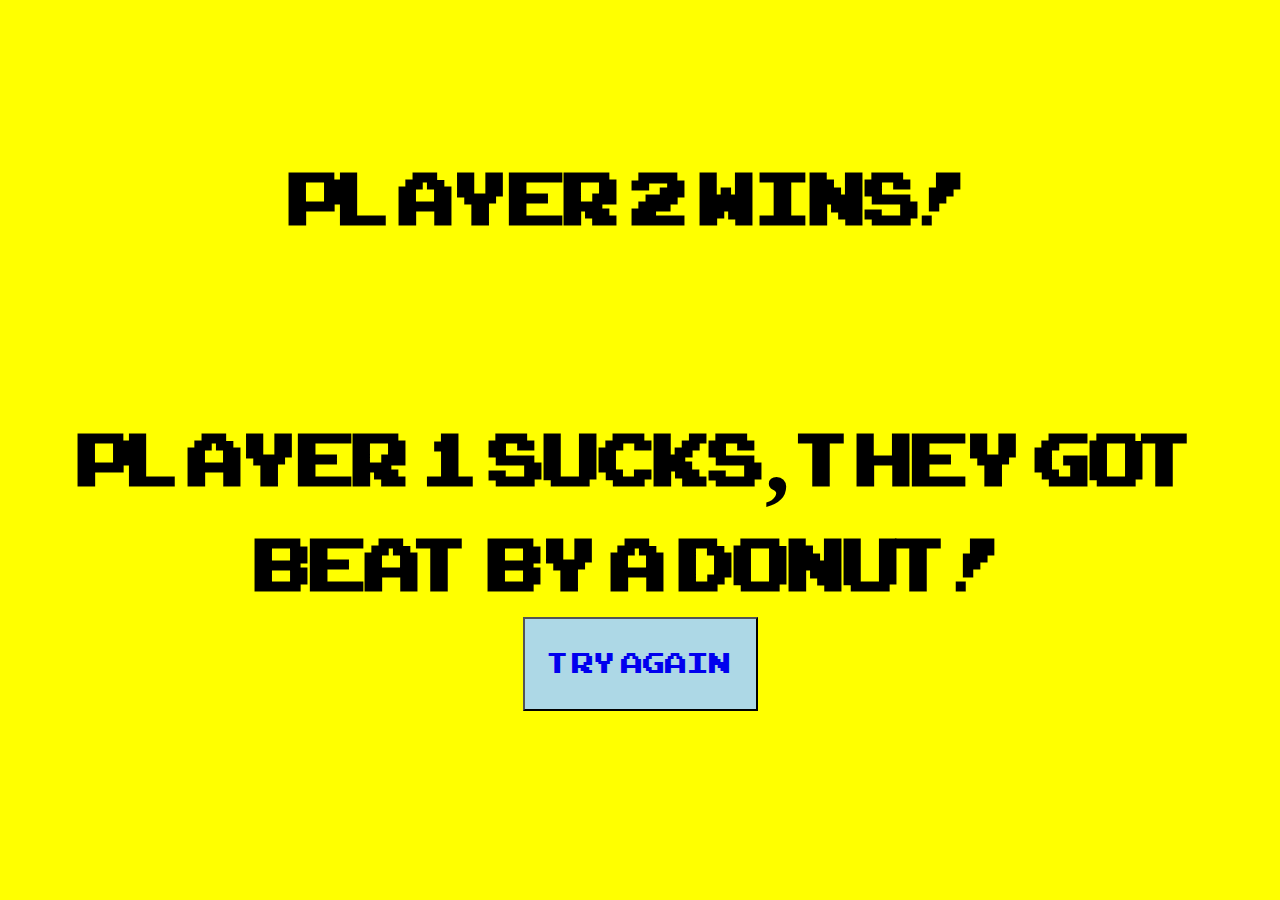
==== finish-2.html @ f0372e8f "Perfect game" ====
<!DOCTYPE html>
<html>
<head>
	<title></title>
	<link rel="stylesheet" type="text/css" href="finish.css">
</head>
<body>
<h1>
	Player 2 Wins!
</h1>
<h1>Player 1 Sucks, they got beat by a Donut!</h1>
<button><a href="index.html">Try Again</a></button>
</body>
</html>
---- finish.css ----
@font-face {
    font-family: arcadeclassic;
    src: url(arcadeclassic/ARCADECLASSIC.TTF);
}

body {
	font-family: arcadeclassic;
	background-color: yellow;

}
h1 {
	
	margin: auto;
	margin-top: 150px;
	text-align: center;
	font-size: 100px;
}

a{
	text-decoration: none;
	font-family: arcadeclassic;
	font-size: 40px;
	border-radius: 5px;

}

button {
	margin: 0 auto;
	text-align: center;
	padding: 25px;
	display: block;
	background-color: lightblue;

}
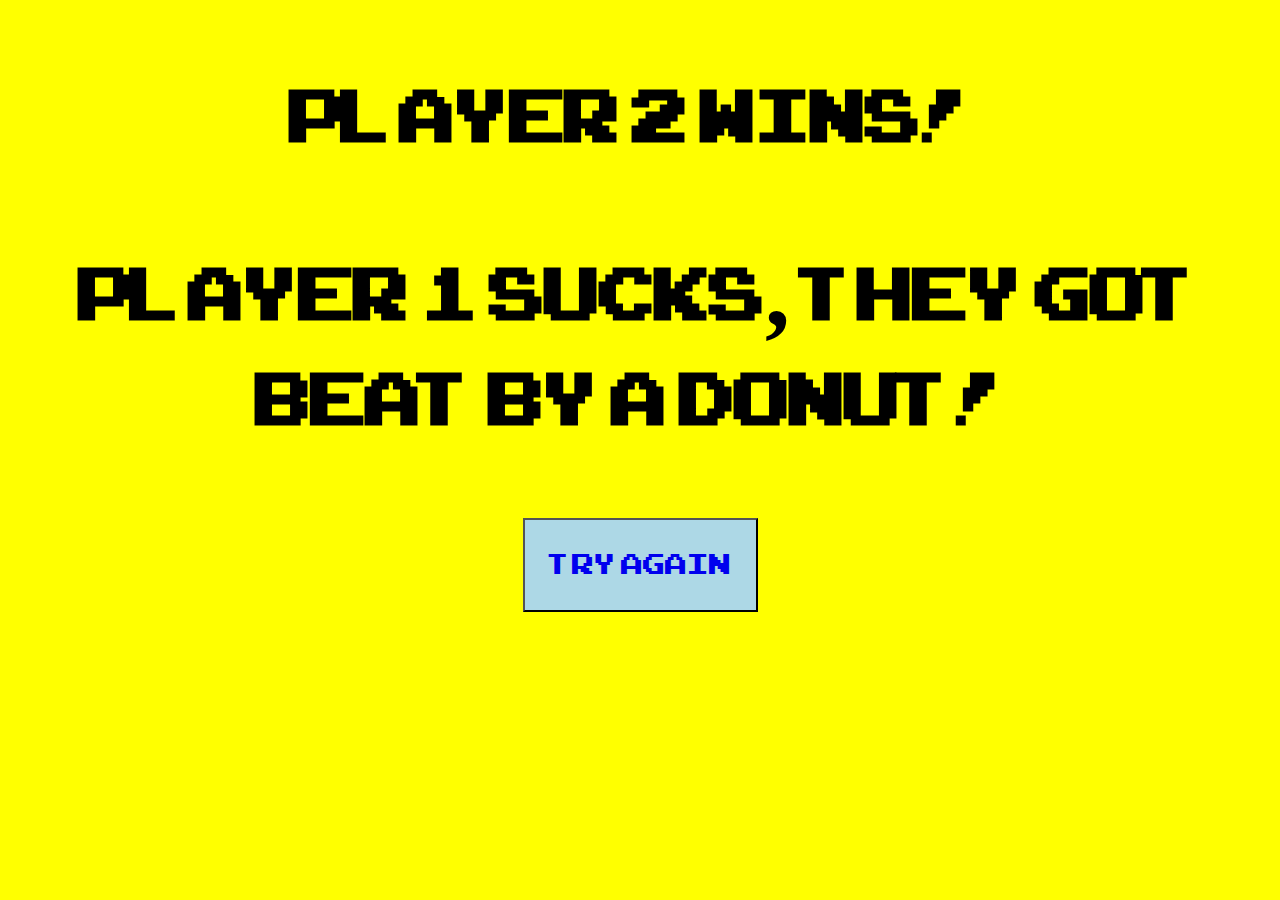
==== commit 06c41173: "finished creating classes for racer game, not working though" ====
--- a/finish-2.html
+++ b/finish-2.html
@@ -5,10 +5,8 @@
 	<link rel="stylesheet" type="text/css" href="finish.css">
 </head>
 <body>
-<h1>
-	Player 2 Wins!
-</h1>
-<h1>Player 1 Sucks, they got beat by a Donut!</h1>
-<button><a href="index.html">Try Again</a></button>
+	<h1>Player 2 Wins!</h1>
+	<h1>Player 1 Sucks, they got beat by a Donut!</h1>
+    <button><a href="index.html">Try Again</a></button>
 </body>
 </html>--- a/finish.css
+++ b/finish.css
@@ -6,14 +6,17 @@
 body {
 	font-family: arcadeclassic;
 	background-color: yellow;
+	margin: 0 auto;
+    
+}
 
-}
 h1 {
 	
-	margin: auto;
-	margin-top: 150px;
+	
 	text-align: center;
 	font-size: 100px;
+	padding: -20px;
+
 }
 
 a{
@@ -25,7 +28,7 @@
 }
 
 button {
-	margin: 0 auto;
+	margin:0 auto;
 	text-align: center;
 	padding: 25px;
 	display: block;
